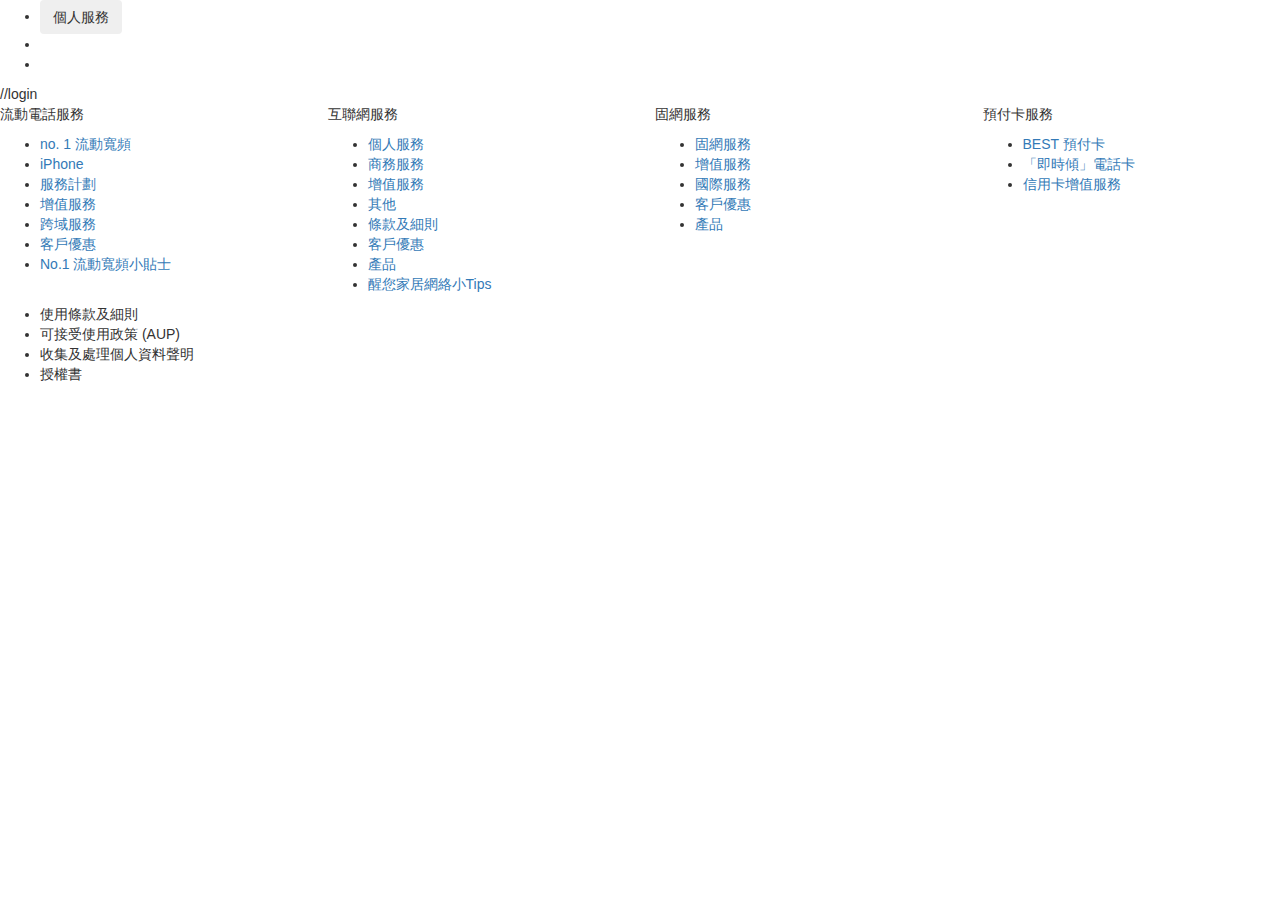
==== index.html @ 167955d9 "initial project" ====
<!DOCTYPE html>
<html>
	<head>
        <meta http-equiv="Content-Type" content="text/html; charset=UTF-8" />
		<meta name="viewport" content="width=device-width, initial-scale=1">
		<title>CTM Portal</title>
		<link href="bower_components/bootstrap/dist/css/bootstrap.min.css" rel="stylesheet">
	</head>
	<body>
		<nav>
			<ul class="top-menu">
				<li>
					<div class="dropdown">
					  <button class="btn btn-secondary dropdown-toggle" type="button" id="dropdownMenuButton" data-toggle="dropdown" aria-haspopup="true" aria-expanded="false">
					    個人服務
					  </button>
					  <div class="dropdown-menu" aria-labelledby="dropdownMenuButton">
					    <a class="dropdown-item" href="#">預付卡服務</a>
					    <a class="dropdown-item" href="#">流動電話服務</a>
					    <a class="dropdown-item" href="#">固網電話服務</a>
					  </div>
					</div>
				</li>
				<li></li>
				<li></li>
			</ul>
		</nav>
		<main>
			
		</main>
		<aside>
			//login
		</aside>
		<footer>
			<div class="container"></div>
				<div class="row">
					<div class="col-md-3 col-xs-12">
						<p>流動電話服務</p>
						<ul>
							<li><a href=#>no. 1 流動寬頻</a></li>
							<li><a href=#>iPhone</a></li>
							<li><a href=#>服務計劃</a></li>
							<li><a href=#>增值服務</a></li>
							<li><a href=#>跨域服務</a></li>
							<li><a href=#>客戶優惠</a></li>
							<li><a href=#>No.1 流動寬頻小貼士</a></li>
						</ul>
					</div>
					<div class="col-md-3 col-xs-12">
						<p>互聯網服務</p>
						<ul>
							<li><a href=#>個人服務</a></li>
							<li><a href=#>商務服務</a></li>
							<li><a href=#>增值服務</a></li>
							<li><a href=#>其他</a></li>
							<li><a href=#>條款及細則</a></li>
							<li><a href=#>客戶優惠</a></li>
							<li><a href=#>產品</a></li>
							<li><a href=#>醒您家居網絡小Tips</a></li>
						</ul>
					</div>
					<div class="col-md-3 col-xs-12">
						<p>固網服務</p>
						<ul>
							<li><a href=#>固網服務</a></li>
							<li><a href=#>增值服務</a></li>
							<li><a href=#>國際服務</a></li>
							<li><a href=#>客戶優惠</a></li>
							<li><a href=#>產品</a></li>
						</ul>
					</div>
					<div class="col-md-3 col-xs-12">
						<p>預付卡服務</p>
						<ul>
							<li><a href=#>BEST 預付卡</a></li>
							<li><a href=#>「即時傾」電話卡</a></li>
							<li><a href=#>信用卡增值服務</a></li>
						</ul>
					</div>
				</div>
			</div>
			<div class="footer-copyright"> 
				<ul>
					<li>使用條款及細則</li>
					<li>可接受使用政策 (AUP) </li>
					<li>收集及處理個人資料聲明</li>
					<li>授權書</li>
				</ul>
			</div>
		</footer>
		<script src="bower_components/jquery/dist/jquery.min.js"></script>
		<script src="bower_components/bootstrap/dist/js/bootstrap.min.js"></script>
	</body>
</html>
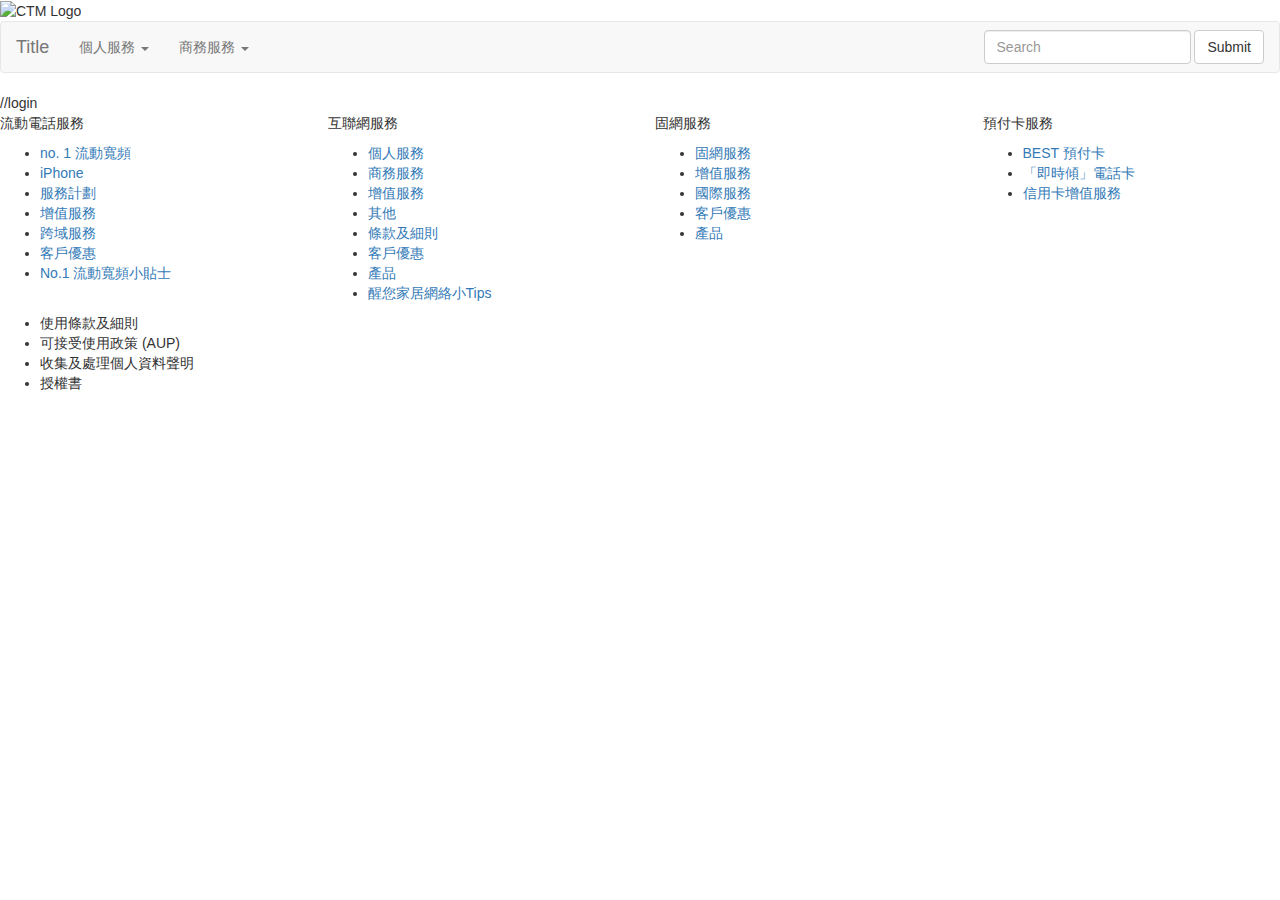
==== commit 731912f7: "modified" ====
--- a/index.html
+++ b/index.html
@@ -1,94 +1,175 @@
 <!DOCTYPE html>
-<html>
-	<head>
-        <meta http-equiv="Content-Type" content="text/html; charset=UTF-8" />
-		<meta name="viewport" content="width=device-width, initial-scale=1">
-		<title>CTM Portal</title>
-		<link href="bower_components/bootstrap/dist/css/bootstrap.min.css" rel="stylesheet">
-	</head>
-	<body>
-		<nav>
+<html lang="cn">
+
+<head>
+	<meta charset="utf-8">
+	<meta http-equiv="X-UA-Compatible" content="IE=edge">
+	<meta name="viewport" content="width=device-width, initial-scale=1">
+	<title>CTM Portal</title>
+	<link href="bower_components/bootstrap/dist/css/bootstrap.min.css" rel="stylesheet">
+	<link href="css/mystyle.css" rel="stylesheet" >
+</head>
+
+<body>
+	<img src="https://www.ctm.net/cportal/images/logot.gif" alt="CTM Logo">
+	<nav class="navbar navbar-default" role="navigation">
+		<!-- Brand and toggle get grouped for better mobile display -->
+		<div class="navbar-header">
+			<button type="button" class="navbar-toggle" data-toggle="collapse" data-target=".navbar-ex1-collapse">					
+					<span class="glyphicon glyphicon-user" aria-hidden="true"></span>		
+				</button>
+			<button type="button" class="navbar-toggle" data-toggle="collapse" data-target=".navbar-ex1-collapse">
+					<span class="glyphicon glyphicon-menu-hamburger" aria-hidden="true"></span>
+				</button>
+			<a class="navbar-brand" href="#">Title</a>
+		</div>
+
+		<!-- Collect the nav links, forms, and other content for toggling -->
+		<div class="collapse navbar-collapse navbar-ex1-collapse">
+			<ul class="nav navbar-nav">
+				<li class="dropdown">
+					<a href="#" class="dropdown-toggle" data-toggle="dropdown">
+						個人服務 <span class="caret"></span></a>
+					<ul class="dropdown-menu">
+						<li><a class="dropdown-item" href="#">預付卡服務</a></li>
+						<li><a class="dropdown-item" href="#">流動電話服務</a></li>
+						<li><a class="dropdown-item" href="#">固網電話服務</a></li>
+					</ul>
+				</li>
+				<li class="dropdown">
+					<a href="#" class="dropdown-toggle" data-toggle="dropdown">
+						商務服務 <span class="caret"></span>
+					</a>
+					</button>
+					<ul class="dropdown-menu">
+						<li><a class="dropdown-item" href="#">流動電話服務</a></li>
+						<li><a class="dropdown-item" href="#">互聯網服務</a></li>
+						<li><a class="dropdown-item" href="#">固網電話服務</a></li>
+						<li><a class="dropdown-item" href="#">商業方案</a></li>
+						<li><a class="dropdown-item" href="#">服務管理</a></li>
+						<li><a class="dropdown-item" href="#">服務管理</a></li>
+					</ul>
+				</li>
+			</ul>
+			<form class="navbar-form navbar-right" role="search">
+				<div class="form-group">
+					<input type="text" class="form-control" placeholder="Search">
+				</div>
+				<button type="submit" class="btn btn-default">Submit</button>
+			</form>
+			<!--<ul class="nav navbar-nav navbar-right">
+				<li><a href="#">Link</a></li>
+				<li class="dropdown">
+					<a href="#" class="dropdown-toggle" data-toggle="dropdown">Dropdown <b class="caret"></b></a>
+					<ul class="dropdown-menu">
+						<li><a href="#">Action</a></li>
+						<li><a href="#">Another action</a></li>
+						<li><a href="#">Something else here</a></li>
+						<li><a href="#">Separated link</a></li>
+					</ul>
+				</li>
+			</ul>-->
+		</div>
+		<!-- /.navbar-collapse -->
+	</nav>
+
+	<!--<nav>
 			<ul class="top-menu">
-				<li>
-					<div class="dropdown">
-					  <button class="btn btn-secondary dropdown-toggle" type="button" id="dropdownMenuButton" data-toggle="dropdown" aria-haspopup="true" aria-expanded="false">
-					    個人服務
-					  </button>
-					  <div class="dropdown-menu" aria-labelledby="dropdownMenuButton">
-					    <a class="dropdown-item" href="#">預付卡服務</a>
-					    <a class="dropdown-item" href="#">流動電話服務</a>
-					    <a class="dropdown-item" href="#">固網電話服務</a>
-					  </div>
-					</div>
-				</li>
-				<li></li>
-				<li></li>
-			</ul>
-		</nav>
-		<main>
-			
-		</main>
-		<aside>
-			//login
-		</aside>
-		<footer>
-			<div class="container"></div>
-				<div class="row">
-					<div class="col-md-3 col-xs-12">
-						<p>流動電話服務</p>
-						<ul>
-							<li><a href=#>no. 1 流動寬頻</a></li>
-							<li><a href=#>iPhone</a></li>
-							<li><a href=#>服務計劃</a></li>
-							<li><a href=#>增值服務</a></li>
-							<li><a href=#>跨域服務</a></li>
-							<li><a href=#>客戶優惠</a></li>
-							<li><a href=#>No.1 流動寬頻小貼士</a></li>
-						</ul>
-					</div>
-					<div class="col-md-3 col-xs-12">
-						<p>互聯網服務</p>
-						<ul>
-							<li><a href=#>個人服務</a></li>
-							<li><a href=#>商務服務</a></li>
-							<li><a href=#>增值服務</a></li>
-							<li><a href=#>其他</a></li>
-							<li><a href=#>條款及細則</a></li>
-							<li><a href=#>客戶優惠</a></li>
-							<li><a href=#>產品</a></li>
-							<li><a href=#>醒您家居網絡小Tips</a></li>
-						</ul>
-					</div>
-					<div class="col-md-3 col-xs-12">
-						<p>固網服務</p>
-						<ul>
-							<li><a href=#>固網服務</a></li>
-							<li><a href=#>增值服務</a></li>
-							<li><a href=#>國際服務</a></li>
-							<li><a href=#>客戶優惠</a></li>
-							<li><a href=#>產品</a></li>
-						</ul>
-					</div>
-					<div class="col-md-3 col-xs-12">
-						<p>預付卡服務</p>
-						<ul>
-							<li><a href=#>BEST 預付卡</a></li>
-							<li><a href=#>「即時傾」電話卡</a></li>
-							<li><a href=#>信用卡增值服務</a></li>
-						</ul>
-					</div>
+			<li>
+				<div class="dropdown">
+					<button class="btn btn-secondary dropdown-toggle" type="button" id="personal-menu" data-toggle="dropdown">
+						個人服務
+					</button>
+					<ul class="dropdown-menu" aria-labelledby="personal-menu">
+						<li><a class="dropdown-item" href="#">預付卡服務</a></li>
+						<li><a class="dropdown-item" href="#">流動電話服務</a></li>
+						<li><a class="dropdown-item" href="#">固網電話服務</a></li>
+					</ul>
 				</div>
-			</div>
-			<div class="footer-copyright"> 
+			</li>
+			<li>
+				<div class="dropdown">
+					<button class="btn btn-secondary dropdown-toggle" type="button" id="personal-menu" data-toggle="dropdown">
+						商務服務
+					</button>
+					<ul class="dropdown-menu" aria-labelledby="personal-menu">
+						<li><a class="dropdown-item" href="#">流動電話服務</a></li>
+						<li><a class="dropdown-item" href="#">互聯網服務</a></li>
+						<li><a class="dropdown-item" href="#">固網電話服務</a></li>
+						<li><a class="dropdown-item" href="#">商業方案</a></li>
+						<li><a class="dropdown-item" href="#">服務管理</a></li>
+						<li><a class="dropdown-item" href="#">服務管理</a></li>
+					</ul>
+				</div>
+			</li>
+			<li></li>
+		</ul>
+		</nav>-->
+	<main>
+
+	</main>
+	<aside>
+		//login
+	</aside>
+	<footer>
+		<div class="container"></div>
+		<div class="row">
+			<div class="col-md-3 col-xs-12">
+				<p>流動電話服務</p>
 				<ul>
-					<li>使用條款及細則</li>
-					<li>可接受使用政策 (AUP) </li>
-					<li>收集及處理個人資料聲明</li>
-					<li>授權書</li>
+					<li><a href=#>no. 1 流動寬頻</a></li>
+					<li><a href=#>iPhone</a></li>
+					<li><a href=#>服務計劃</a></li>
+					<li><a href=#>增值服務</a></li>
+					<li><a href=#>跨域服務</a></li>
+					<li><a href=#>客戶優惠</a></li>
+					<li><a href=#>No.1 流動寬頻小貼士</a></li>
 				</ul>
 			</div>
-		</footer>
-		<script src="bower_components/jquery/dist/jquery.min.js"></script>
-		<script src="bower_components/bootstrap/dist/js/bootstrap.min.js"></script>
-	</body>
+			<div class="col-md-3 col-xs-12">
+				<p>互聯網服務</p>
+				<ul>
+					<li><a href=#>個人服務</a></li>
+					<li><a href=#>商務服務</a></li>
+					<li><a href=#>增值服務</a></li>
+					<li><a href=#>其他</a></li>
+					<li><a href=#>條款及細則</a></li>
+					<li><a href=#>客戶優惠</a></li>
+					<li><a href=#>產品</a></li>
+					<li><a href=#>醒您家居網絡小Tips</a></li>
+				</ul>
+			</div>
+			<div class="col-md-3 col-xs-12">
+				<p>固網服務</p>
+				<ul>
+					<li><a href=#>固網服務</a></li>
+					<li><a href=#>增值服務</a></li>
+					<li><a href=#>國際服務</a></li>
+					<li><a href=#>客戶優惠</a></li>
+					<li><a href=#>產品</a></li>
+				</ul>
+			</div>
+			<div class="col-md-3 col-xs-12">
+				<p>預付卡服務</p>
+				<ul>
+					<li><a href=#>BEST 預付卡</a></li>
+					<li><a href=#>「即時傾」電話卡</a></li>
+					<li><a href=#>信用卡增值服務</a></li>
+				</ul>
+			</div>
+		</div>
+		</div>
+		<div class="footer-copyright">
+			<ul>
+				<li>使用條款及細則</li>
+				<li>可接受使用政策 (AUP) </li>
+				<li>收集及處理個人資料聲明</li>
+				<li>授權書</li>
+			</ul>
+		</div>
+	</footer>
+	<script src="bower_components/jquery/dist/jquery.min.js"></script>
+	<script src="bower_components/bootstrap/dist/js/bootstrap.min.js"></script>
+</body>
+
 </html>--- a/css/mystyle.css
+++ b/css/mystyle.css
@@ -0,0 +1,9 @@
+.nav.navbar-nav > li.dropdown.active.open > a, 
+.nav.navbar-nav > li.dropdown.active.open > ul.dropdown-menu a:hover,
+.nav.navbar-nav > li.dropdown.open > a, 
+.nav.navbar-nav > li.dropdown.open > ul.dropdown-menu a:hover
+{
+  color: white;
+  background-color: blue;
+  border-color: white;
+}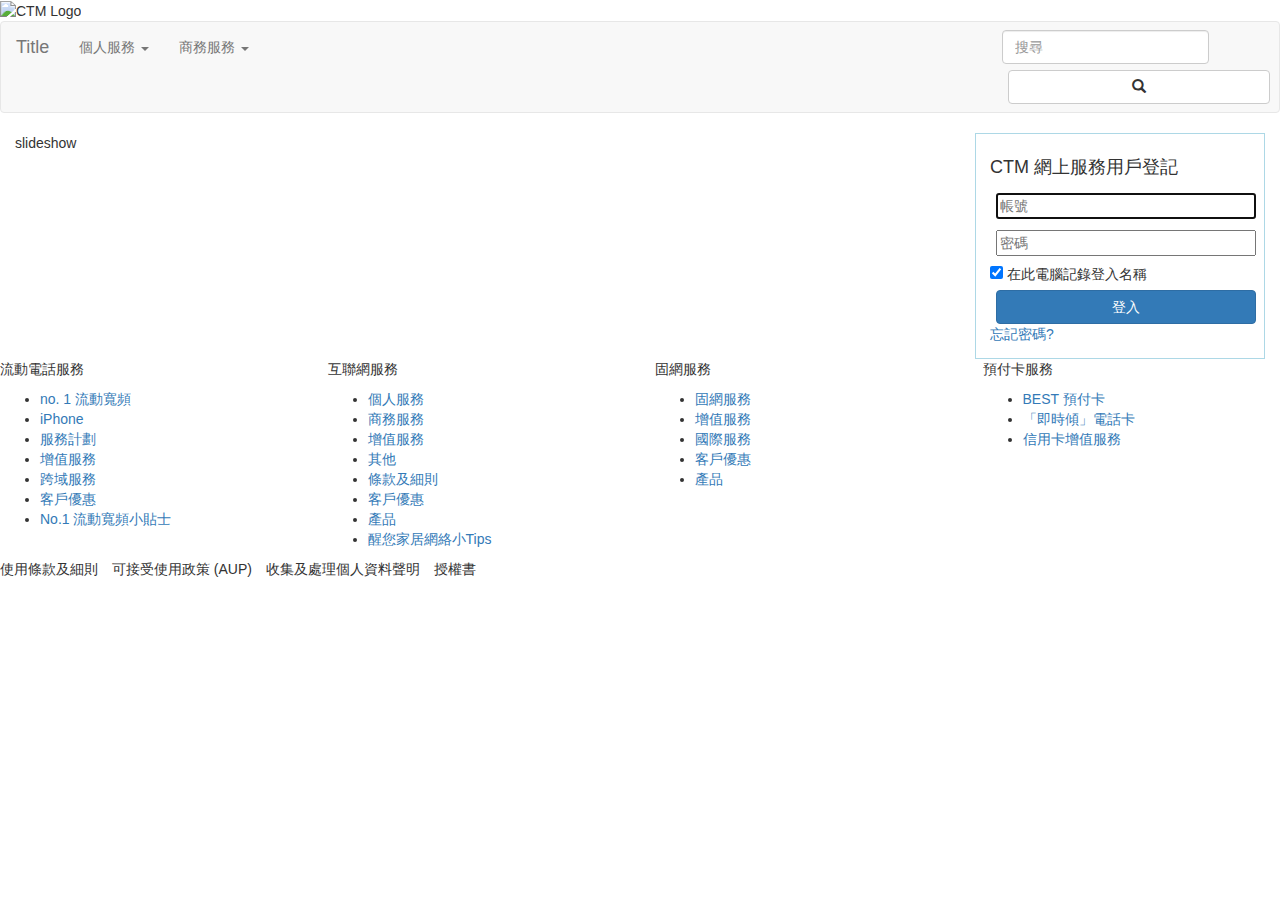
==== commit f66e42d4: "add login" ====
--- a/index.html
+++ b/index.html
@@ -7,112 +7,91 @@
 	<meta name="viewport" content="width=device-width, initial-scale=1">
 	<title>CTM Portal</title>
 	<link href="bower_components/bootstrap/dist/css/bootstrap.min.css" rel="stylesheet">
-	<link href="css/mystyle.css" rel="stylesheet" >
+	<link href="css/mystyle.css" rel="stylesheet">
 </head>
 
 <body>
-	<img src="https://www.ctm.net/cportal/images/logot.gif" alt="CTM Logo">
-	<nav class="navbar navbar-default" role="navigation">
-		<!-- Brand and toggle get grouped for better mobile display -->
-		<div class="navbar-header">
-			<button type="button" class="navbar-toggle" data-toggle="collapse" data-target=".navbar-ex1-collapse">					
+	<main>
+		<img src="https://www.ctm.net/cportal/images/logot.gif" alt="CTM Logo">
+		<nav class="navbar navbar-default" role="navigation">
+			<!-- Brand and toggle get grouped for better mobile display -->
+			<div class="navbar-header">
+				<button type="button" class="navbar-toggle" data-toggle="collapse" data-target=".navbar-ex1-collapse">					
 					<span class="glyphicon glyphicon-user" aria-hidden="true"></span>		
 				</button>
-			<button type="button" class="navbar-toggle" data-toggle="collapse" data-target=".navbar-ex1-collapse">
+				<button type="button" class="navbar-toggle" data-toggle="collapse" data-target=".navbar-ex1-collapse">
 					<span class="glyphicon glyphicon-menu-hamburger" aria-hidden="true"></span>
 				</button>
-			<a class="navbar-brand" href="#">Title</a>
-		</div>
+				<a class="navbar-brand" href="#">Title</a>
+			</div>
 
-		<!-- Collect the nav links, forms, and other content for toggling -->
-		<div class="collapse navbar-collapse navbar-ex1-collapse">
-			<ul class="nav navbar-nav">
-				<li class="dropdown">
-					<a href="#" class="dropdown-toggle" data-toggle="dropdown">
+			<!-- Collect the nav links, forms, and other content for toggling -->
+			<div class="collapse navbar-collapse navbar-ex1-collapse">
+				<ul class="nav navbar-nav">
+					<li class="dropdown">
+						<a href="#" class="dropdown-toggle" data-toggle="dropdown">
 						個人服務 <span class="caret"></span></a>
-					<ul class="dropdown-menu">
-						<li><a class="dropdown-item" href="#">預付卡服務</a></li>
-						<li><a class="dropdown-item" href="#">流動電話服務</a></li>
-						<li><a class="dropdown-item" href="#">固網電話服務</a></li>
-					</ul>
-				</li>
-				<li class="dropdown">
-					<a href="#" class="dropdown-toggle" data-toggle="dropdown">
+						<ul class="dropdown-menu">
+							<li><a class="dropdown-item" href="#">預付卡服務</a></li>
+							<li><a class="dropdown-item" href="#">流動電話服務</a></li>
+							<li><a class="dropdown-item" href="#">固網電話服務</a></li>
+						</ul>
+					</li>
+					<li class="dropdown">
+						<a href="#" class="dropdown-toggle" data-toggle="dropdown">
 						商務服務 <span class="caret"></span>
 					</a>
-					</button>
-					<ul class="dropdown-menu">
-						<li><a class="dropdown-item" href="#">流動電話服務</a></li>
-						<li><a class="dropdown-item" href="#">互聯網服務</a></li>
-						<li><a class="dropdown-item" href="#">固網電話服務</a></li>
-						<li><a class="dropdown-item" href="#">商業方案</a></li>
-						<li><a class="dropdown-item" href="#">服務管理</a></li>
-						<li><a class="dropdown-item" href="#">服務管理</a></li>
-					</ul>
-				</li>
-			</ul>
-			<form class="navbar-form navbar-right" role="search">
-				<div class="form-group">
-					<input type="text" class="form-control" placeholder="Search">
+						</button>
+						<ul class="dropdown-menu">
+							<li><a class="dropdown-item" href="#">流動電話服務</a></li>
+							<li><a class="dropdown-item" href="#">互聯網服務</a></li>
+							<li><a class="dropdown-item" href="#">固網電話服務</a></li>
+							<li><a class="dropdown-item" href="#">商業方案</a></li>
+							<li><a class="dropdown-item" href="#">服務管理</a></li>
+							<li><a class="dropdown-item" href="#">服務管理</a></li>
+						</ul>
+					</li>
+				</ul>
+				<form class="navbar-form navbar-right" role="search">
+					<div class="form-group">
+						<input type="text" class="form-control" placeholder="搜尋">
+					</div>
+					<button type="submit" class="btn btn-default"><span class="glyphicon glyphicon-search" aria-hidden="true"></span></button>
+				</form>
+			</div>
+			<!-- /.navbar-collapse -->
+		</nav>
+
+		<div class="container-fluid">
+			<div class="row">
+				<div class="col-md-9 col-xs-12">
+					<main>
+						<p>slideshow</p>
+					</main>
 				</div>
-				<button type="submit" class="btn btn-default">Submit</button>
-			</form>
-			<!--<ul class="nav navbar-nav navbar-right">
-				<li><a href="#">Link</a></li>
-				<li class="dropdown">
-					<a href="#" class="dropdown-toggle" data-toggle="dropdown">Dropdown <b class="caret"></b></a>
-					<ul class="dropdown-menu">
-						<li><a href="#">Action</a></li>
-						<li><a href="#">Another action</a></li>
-						<li><a href="#">Something else here</a></li>
-						<li><a href="#">Separated link</a></li>
-					</ul>
-				</li>
-			</ul>-->
+				<div class="col-md-3 hidden-xs">
+					<form class="login">
+						<h4>CTM 網上服務用戶登記</h4>
+						<div>
+							<input type="text" placeholder="帳號" autofocus>
+						</div>
+						<div>
+							<input type="password" placeholder="密碼">
+						</div>
+						<div>
+							<input type="checkbox" checked="checked"> 在此電腦記錄登入名稱
+						</div>
+						<div>
+							<button type="submit" class="btn btn-primary">登入</button>
+						</div>
+						<a href="#">忘記密碼?</a>
+					</form>
+				</div>
+			</div>
 		</div>
-		<!-- /.navbar-collapse -->
-	</nav>
+	</main>
 
-	<!--<nav>
-			<ul class="top-menu">
-			<li>
-				<div class="dropdown">
-					<button class="btn btn-secondary dropdown-toggle" type="button" id="personal-menu" data-toggle="dropdown">
-						個人服務
-					</button>
-					<ul class="dropdown-menu" aria-labelledby="personal-menu">
-						<li><a class="dropdown-item" href="#">預付卡服務</a></li>
-						<li><a class="dropdown-item" href="#">流動電話服務</a></li>
-						<li><a class="dropdown-item" href="#">固網電話服務</a></li>
-					</ul>
-				</div>
-			</li>
-			<li>
-				<div class="dropdown">
-					<button class="btn btn-secondary dropdown-toggle" type="button" id="personal-menu" data-toggle="dropdown">
-						商務服務
-					</button>
-					<ul class="dropdown-menu" aria-labelledby="personal-menu">
-						<li><a class="dropdown-item" href="#">流動電話服務</a></li>
-						<li><a class="dropdown-item" href="#">互聯網服務</a></li>
-						<li><a class="dropdown-item" href="#">固網電話服務</a></li>
-						<li><a class="dropdown-item" href="#">商業方案</a></li>
-						<li><a class="dropdown-item" href="#">服務管理</a></li>
-						<li><a class="dropdown-item" href="#">服務管理</a></li>
-					</ul>
-				</div>
-			</li>
-			<li></li>
-		</ul>
-		</nav>-->
-	<main>
-
-	</main>
-	<aside>
-		//login
-	</aside>
 	<footer>
-		<div class="container"></div>
 		<div class="row">
 			<div class="col-md-3 col-xs-12">
 				<p>流動電話服務</p>
@@ -158,9 +137,8 @@
 				</ul>
 			</div>
 		</div>
-		</div>
 		<div class="footer-copyright">
-			<ul>
+			<ul class="list-inline list-unstyled">
 				<li>使用條款及細則</li>
 				<li>可接受使用政策 (AUP) </li>
 				<li>收集及處理個人資料聲明</li>
@@ -168,6 +146,7 @@
 			</ul>
 		</div>
 	</footer>
+
 	<script src="bower_components/jquery/dist/jquery.min.js"></script>
 	<script src="bower_components/bootstrap/dist/js/bootstrap.min.js"></script>
 </body>
--- a/css/mystyle.css
+++ b/css/mystyle.css
@@ -6,4 +6,15 @@
   color: white;
   background-color: blue;
   border-color: white;
+}
+
+.login{
+  border: 1px solid lightblue;
+  width: 100%;
+  padding: 1em;
+}
+
+.login input[type=text], input[type=password], button {
+  margin: 0.4em;
+  width: 100%;
 }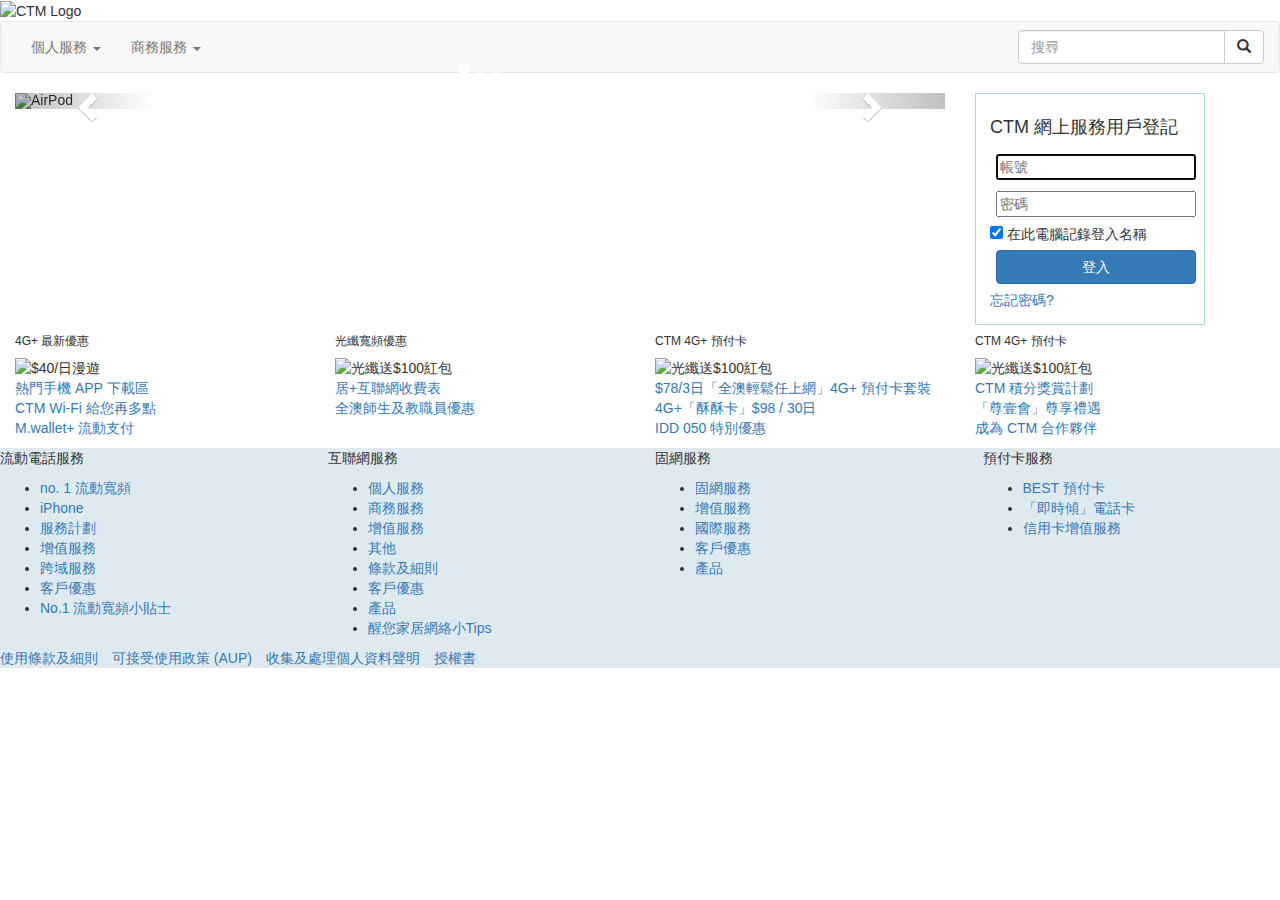
==== commit 9d0f03e7: "add slideshow" ====
--- a/index.html
+++ b/index.html
@@ -12,21 +12,30 @@
 
 <body>
 	<main>
-		<img src="https://www.ctm.net/cportal/images/logot.gif" alt="CTM Logo">
+		<img class="logo hidden-xs" src="https://www.ctm.net/cportal/images/logot.gif" alt="CTM Logo">
 		<nav class="navbar navbar-default" role="navigation">
 			<!-- Brand and toggle get grouped for better mobile display -->
 			<div class="navbar-header">
-				<button type="button" class="navbar-toggle" data-toggle="collapse" data-target=".navbar-ex1-collapse">					
-					<span class="glyphicon glyphicon-user" aria-hidden="true"></span>		
-				</button>
 				<button type="button" class="navbar-toggle" data-toggle="collapse" data-target=".navbar-ex1-collapse">
 					<span class="glyphicon glyphicon-menu-hamburger" aria-hidden="true"></span>
 				</button>
-				<a class="navbar-brand" href="#">Title</a>
+				<button type="button" class="navbar-toggle" data-toggle="collapse" data-target=".navbar-ex2-collapse">					
+					<span class="glyphicon glyphicon-user" aria-hidden="true"></span>		
+				</button>
+				<img class="logo visible-xs" src="https://www.ctm.net/cportal/images/logot.gif" alt="CTM Logo" vertical-align="middle">
 			</div>
 
 			<!-- Collect the nav links, forms, and other content for toggling -->
 			<div class="collapse navbar-collapse navbar-ex1-collapse">
+				<form class="navbar-form navbar-right" role="search">
+					<div class="input-group">
+						<input type="text" class="form-control" placeholder="搜尋">
+						<span class="input-group-btn">
+							<button type="submit" class="btn btn-default"><span class="glyphicon glyphicon-search" aria-hidden="true"></span></button>
+						</span>
+					</div>
+
+				</form>
 				<ul class="nav navbar-nav">
 					<li class="dropdown">
 						<a href="#" class="dropdown-toggle" data-toggle="dropdown">
@@ -52,48 +61,123 @@
 						</ul>
 					</li>
 				</ul>
-				<form class="navbar-form navbar-right" role="search">
-					<div class="form-group">
-						<input type="text" class="form-control" placeholder="搜尋">
-					</div>
-					<button type="submit" class="btn btn-default"><span class="glyphicon glyphicon-search" aria-hidden="true"></span></button>
-				</form>
 			</div>
 			<!-- /.navbar-collapse -->
 		</nav>
 
 		<div class="container-fluid">
-			<div class="row">
-				<div class="col-md-9 col-xs-12">
-					<main>
-						<p>slideshow</p>
-					</main>
+			<section>
+				<div class="row">
+					<!--collapse navbar-collapse navbar-ex2-collapse-->
+					<div class="col-md-9 col-sm-12">
+						<div id="myCarousel" class="carousel slide" data-ride="carousel">
+							<!-- Indicators -->
+							<ol class="carousel-indicators">
+								<li data-target="#myCarousel" data-slide-to="0" class="active"></li>
+								<li data-target="#myCarousel" data-slide-to="1"></li>
+								<li data-target="#myCarousel" data-slide-to="2"></li>
+							</ol>
+
+							<!-- Wrapper for slides -->
+							<div class="carousel-inner">
+								<div class="item active">
+									<img src="https://www.ctm.net/Homepage/12_Air%20Pod_banner_eportal_chi.jpg" alt="AirPod" style="width:100%;">
+								</div>
+
+								<div class="item">
+									<img src="https://www.ctm.net/Homepage/7-11ctm.net(CN1).jpg" alt="7-11 Billing" style="width:100%;">
+								</div>
+
+								<div class="item">
+									<img src="https://www.ctm.net/Homepage/678x245%20web%20banner%20CN_shopping%20bag.JPG" alt="CTM shopping bag" style="width:100%;">
+								</div>
+							</div>
+
+							<!-- Left and right controls -->
+							<a class="left carousel-control" href="#myCarousel" data-slide="prev">
+							<span class="glyphicon glyphicon-chevron-left"></span>
+							<span class="sr-only">Previous</span>
+						</a>
+							<a class="right carousel-control" href="#myCarousel" data-slide="next">
+							<span class="glyphicon glyphicon-chevron-right"></span>
+							<span class="sr-only">Next</span>
+						</a>
+						</div>
+					</div>
+
+					<div class="col-md-3 col-sm-12 collapse navbar-collapse navbar-ex2-collapse">
+						<form class="login">
+							<h4>CTM 網上服務用戶登記</h4>
+							<div>
+								<input type="text" placeholder="帳號" autofocus>
+							</div>
+							<div>
+								<input type="password" placeholder="密碼">
+							</div>
+							<div>
+								<input type="checkbox" checked="checked"> 在此電腦記錄登入名稱
+							</div>
+							<div>
+								<button type="submit" class="btn btn-primary">登入</button>
+							</div>
+							<a href="#">忘記密碼?</a>
+						</form>
+					</div>
 				</div>
-				<div class="col-md-3 hidden-xs">
-					<form class="login">
-						<h4>CTM 網上服務用戶登記</h4>
-						<div>
-							<input type="text" placeholder="帳號" autofocus>
-						</div>
-						<div>
-							<input type="password" placeholder="密碼">
-						</div>
-						<div>
-							<input type="checkbox" checked="checked"> 在此電腦記錄登入名稱
-						</div>
-						<div>
-							<button type="submit" class="btn btn-primary">登入</button>
-						</div>
-						<a href="#">忘記密碼?</a>
-					</form>
+			</section>
+			<section>
+				<div class="row">
+					<div class="col-md-3 col-sm-6 col-xs-12">
+						<h6>4G+ 最新優惠</h6>
+						<img src="https://www.ctm.net/Homepage/03_RVP_Tariff_banner_sub%20banner_chi.jpg" class="img-responsive" alt="$40/日漫遊">
+						<nav>
+							<ul class="list-unstyled">
+								<li><a href=#>熱門手機 APP 下載區</a></li>
+								<li><a href=#>CTM Wi-Fi 給您再多點</a></li>
+								<li><a href=#>M.wallet+ 流動支付</a></li>
+							</ul>
+						</nav>
+					</div>
+					<div class="col-md-3 col-sm-6 col-xs-12">
+						<h6>光纖寬頻優惠</h6>
+						<img src="https://www.ctm.net/Homepage/images/FBB_sub%20banner-01.jpg" class="img-responsive" alt="光纖送$100紅包">
+						<nav>
+							<ul class="list-unstyled">
+								<li><a href=#>居+互聯網收費表</a></li>
+								<li><a href=#>全澳師生及教職員優惠</a></li>
+							</ul>
+						</nav>
+					</div>
+					<div class="col-md-3 col-sm-6 col-xs-12">
+						<h6>CTM 4G+ 預付卡</h6>
+						<img src="https://www.ctm.net/Homepage/Prepaid28_Subbanner_Chi.jpg" class="img-responsive" alt="光纖送$100紅包">
+						<nav>
+							<ul class="list-unstyled">
+								<li><a href=#>$78/3日「全澳輕鬆任上網」4G+ 預付卡套裝</a></li>
+								<li><a href=#>4G+「酥酥卡」$98 / 30日</a></li>
+								<li><a href=#>IDD 050 特別優惠</a></li>
+							</ul>
+						</nav>
+					</div>
+					<div class="col-md-3 col-sm-6 col-xs-12">
+						<h6>CTM 4G+ 預付卡</h6>
+						<img src="https://www.ctm.net/Homepage/MD_BP2017_sub-ban.jpg" class="img-responsive" alt="光纖送$100紅包">
+						<nav>
+							<ul class="list-unstyled">
+								<li><a href=#>CTM 積分獎賞計劃</a></li>
+								<li><a href=#>「尊壹會」尊享禮遇</a></li>
+								<li><a href=#>成為 CTM 合作夥伴</a></li>
+							</ul>
+						</nav>
+					</div>
 				</div>
-			</div>
+			</section>
 		</div>
 	</main>
 
 	<footer>
 		<div class="row">
-			<div class="col-md-3 col-xs-12">
+			<div class="col-md-3 col-sm-6 col-xs-12">
 				<p>流動電話服務</p>
 				<ul>
 					<li><a href=#>no. 1 流動寬頻</a></li>
@@ -105,7 +189,7 @@
 					<li><a href=#>No.1 流動寬頻小貼士</a></li>
 				</ul>
 			</div>
-			<div class="col-md-3 col-xs-12">
+			<div class="col-md-3 col-sm-6 col-xs-12">
 				<p>互聯網服務</p>
 				<ul>
 					<li><a href=#>個人服務</a></li>
@@ -118,7 +202,7 @@
 					<li><a href=#>醒您家居網絡小Tips</a></li>
 				</ul>
 			</div>
-			<div class="col-md-3 col-xs-12">
+			<div class="col-md-3 col-sm-6 col-xs-12">
 				<p>固網服務</p>
 				<ul>
 					<li><a href=#>固網服務</a></li>
@@ -128,7 +212,7 @@
 					<li><a href=#>產品</a></li>
 				</ul>
 			</div>
-			<div class="col-md-3 col-xs-12">
+			<div class="col-md-3 col-sm-6 col-xs-12">
 				<p>預付卡服務</p>
 				<ul>
 					<li><a href=#>BEST 預付卡</a></li>
@@ -139,16 +223,17 @@
 		</div>
 		<div class="footer-copyright">
 			<ul class="list-inline list-unstyled">
-				<li>使用條款及細則</li>
-				<li>可接受使用政策 (AUP) </li>
-				<li>收集及處理個人資料聲明</li>
-				<li>授權書</li>
+				<li><a href=#>使用條款及細則</a></li>
+				<li><a href=#>可接受使用政策 (AUP) </a></li>
+				<li><a href=#>收集及處理個人資料聲明</a></li>
+				<li><a href=#>授權書</a></li>
 			</ul>
 		</div>
 	</footer>
 
 	<script src="bower_components/jquery/dist/jquery.min.js"></script>
 	<script src="bower_components/bootstrap/dist/js/bootstrap.min.js"></script>
+	<script src="bower_components/bootstrap/js/carousel.js"></script>
 </body>
 
 </html>--- a/css/mystyle.css
+++ b/css/mystyle.css
@@ -1,3 +1,13 @@
+.logo { 
+  width: 120px;
+  display: inline-block;
+  vertical-align: middle;
+}
+
+footer {
+  background: #dfeaf0;
+}
+
 .nav.navbar-nav > li.dropdown.active.open > a, 
 .nav.navbar-nav > li.dropdown.active.open > ul.dropdown-menu a:hover,
 .nav.navbar-nav > li.dropdown.open > a, 
@@ -8,13 +18,24 @@
   border-color: white;
 }
 
-.login{
+.login {
   border: 1px solid lightblue;
   width: 100%;
   padding: 1em;
 }
 
-.login input[type=text], input[type=password], button {
+.login input[type=text], .login input[type=password], .login button {
   margin: 0.4em;
   width: 100%;
-}+}
+
+
+@media (min-width : 768px) {
+  .logo {
+    width: auto;
+  }
+}
+
+/*.advertisement-slide {
+  padding: 2em;
+}*/